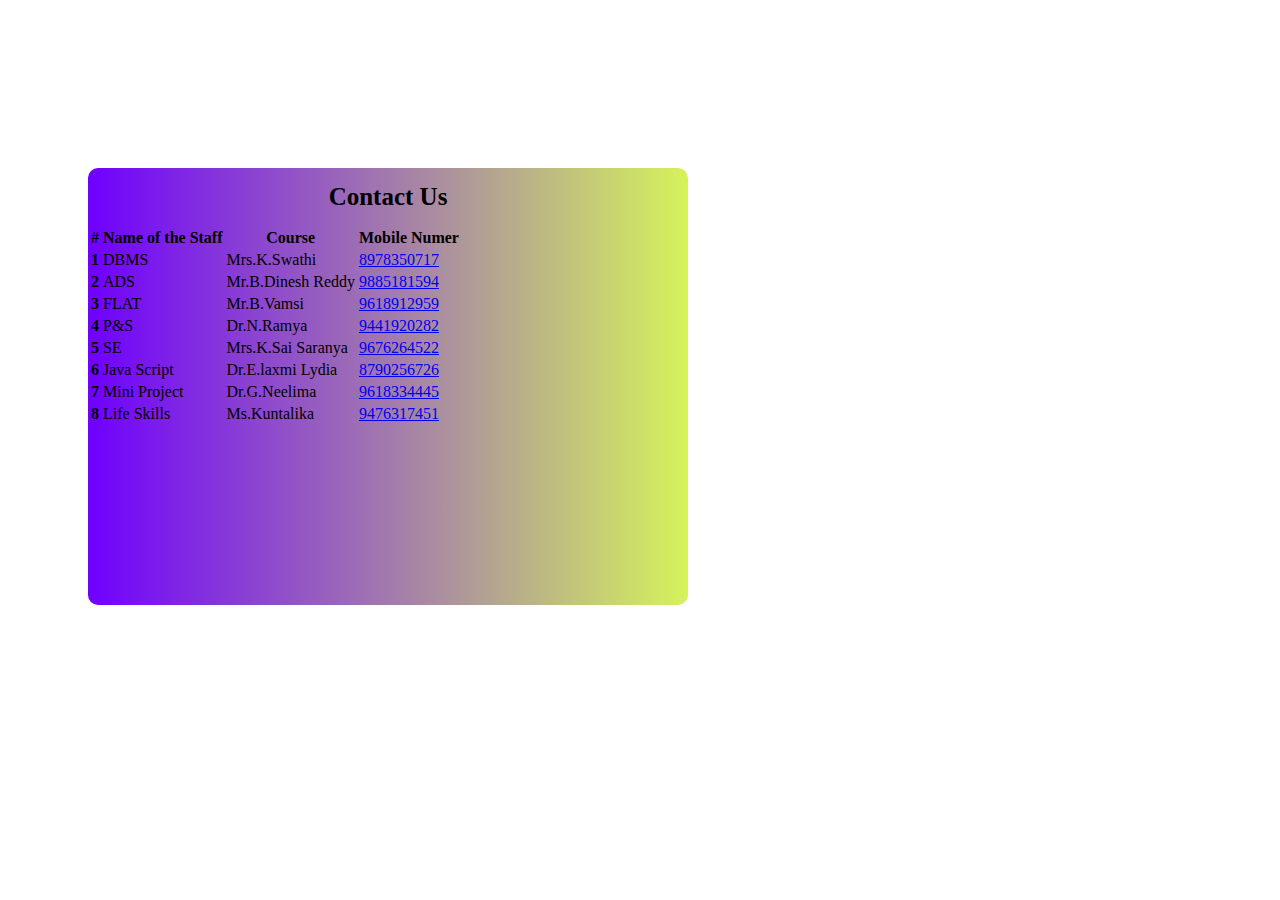
==== contact.html @ 3fd0a9cd "New project to push to GitHub" ====
<!DOCTYPE html>
<html lang="en">
<head>
    <meta charset="UTF-8">
    <meta http-equiv="X-UA-Compatible" content="IE=edge">
    <meta name="viewport" content="width=device-width, initial-scale=1.0">
    <title>Document</title>
    <link href="https://cdn.jsdelivr.net/npm/bootstrap@5.2.0-beta1/dist/css/bootstrap.min.css" rel="stylesheet" integrity="sha384-0evHe/X+R7YkIZDRvuzKMRqM+OrBnVFBL6DOitfPri4tjfHxaWutUpFmBp4vmVor" crossorigin="anonymous">
    <script src="https://cdn.jsdelivr.net/npm/bootstrap@5.2.0-beta1/dist/js/bootstrap.bundle.min.js" integrity="sha384-pprn3073KE6tl6bjs2QrFaJGz5/SUsLqktiwsUTF55Jfv3qYSDhgCecCxMW52nD2" crossorigin="anonymous">  </script>
    <style>
        body{
            background-image: url("https://media.istockphoto.com/photos/-picture-id1311934969?b=1&k=20&m=1311934969&s=170667a&w=0&h=UQ3F8CE5zam5mT5swIliZ9nO7dhX4ZzsALMufFdv6Ys=");
            background-size: cover;
        }
        .abc{
        width:600px;
        height:437px;
        position:relative;
        background:#f1f1f1;
        margin-top: 10rem;
        display: inline-block;
        border-radius: 10px;
        margin-left:80px;
        background-image: linear-gradient(to right, rgb(111, 0, 255) , rgb(213, 243, 91));  
    }
    table{
        border-radius: 10px;
    }
    .aa{
        text-align: center;
        font-family:'Times New Roman', Times, serif;
        margin: 15px;
        font-size: 25px;
        /* background-image: linear-gradient(to right, rgb(111, 0, 255) , rgb(213, 243, 91));   */
    }
    </style>
</head>
<body>
    <div class="abc">
        <div class="aa">
           <b>Contact Us</b> 
        </div>
        <form text-align="center">
            <table class="table">
                <thead>
                  <tr class="table-dark">
                    <th scope="col">#</th>
                    <th scope="col">Name of the Staff</th>
                    <th scope="col">Course</th>
                    <th scope="col">Mobile Numer</th>
                  </tr>
                </thead>
                <tbody>
                  <tr class="table-secondary">
                    <th scope="row">1</th>
                    <td>DBMS</td>
                    <td>Mrs.K.Swathi</td>
                    <td><a href="tel:8978350717">8978350717</a></td>
                  </tr>
                  <tr class="table-secondary">
                    <th scope="row">2</th>
                    <td>ADS</td>
                    <td>Mr.B.Dinesh Reddy</td>
                    <td><a href="tel:9885181594">9885181594</a></td>
                  </tr>
                  <tr class="table-secondary">
                    <th scope="row">3</th>
                    <!-- <td colspan="2">Larry the Bird</td>
                    <td>@twitter</td> -->
                    <td>FLAT</td>
                    <td>Mr.B.Vamsi</td>
                    <td><a href="tel:9618912959">9618912959</a></td>
                  </tr>
                  <tr class="table-secondary">
                    <th scope="row">4</th>
                    <td>P&S</td>
                    <td>Dr.N.Ramya</td>
                    <td><a href="tel:9441920282">9441920282</a></td>
                  </tr>
                  <tr class="table-secondary">
                    <th scope="row">5</th>
                    <td>SE</td>
                    <td>Mrs.K.Sai Saranya</td>
                    <td><a href="tel:9676264522">9676264522</a></td>
                  </tr>
                  <tr class="table-secondary">
                    <th scope="row">6</th>
                    <td>Java Script</td>
                    <td>Dr.E.laxmi Lydia</td>
                    <td><a href="tel:8790256726">8790256726</a></td>
                  </tr>
                  <tr class="table-secondary">
                    <th scope="row">7</th>
                    <td>Mini Project</td>
                    <td>Dr.G.Neelima</td>
                    <td><a href="tel:9618334445">9618334445</a></td>
                  </tr>
                  <tr class="table-secondary">
                    <th scope="row">8</th>
                    <td>Life Skills</td>
                    <td>Ms.Kuntalika</td>
                    <td><a href="tel:9476317451">9476317451</a></td>
                  </tr>
                </tbody>
              </table>
              </form>
    </div>
</body>
</html>
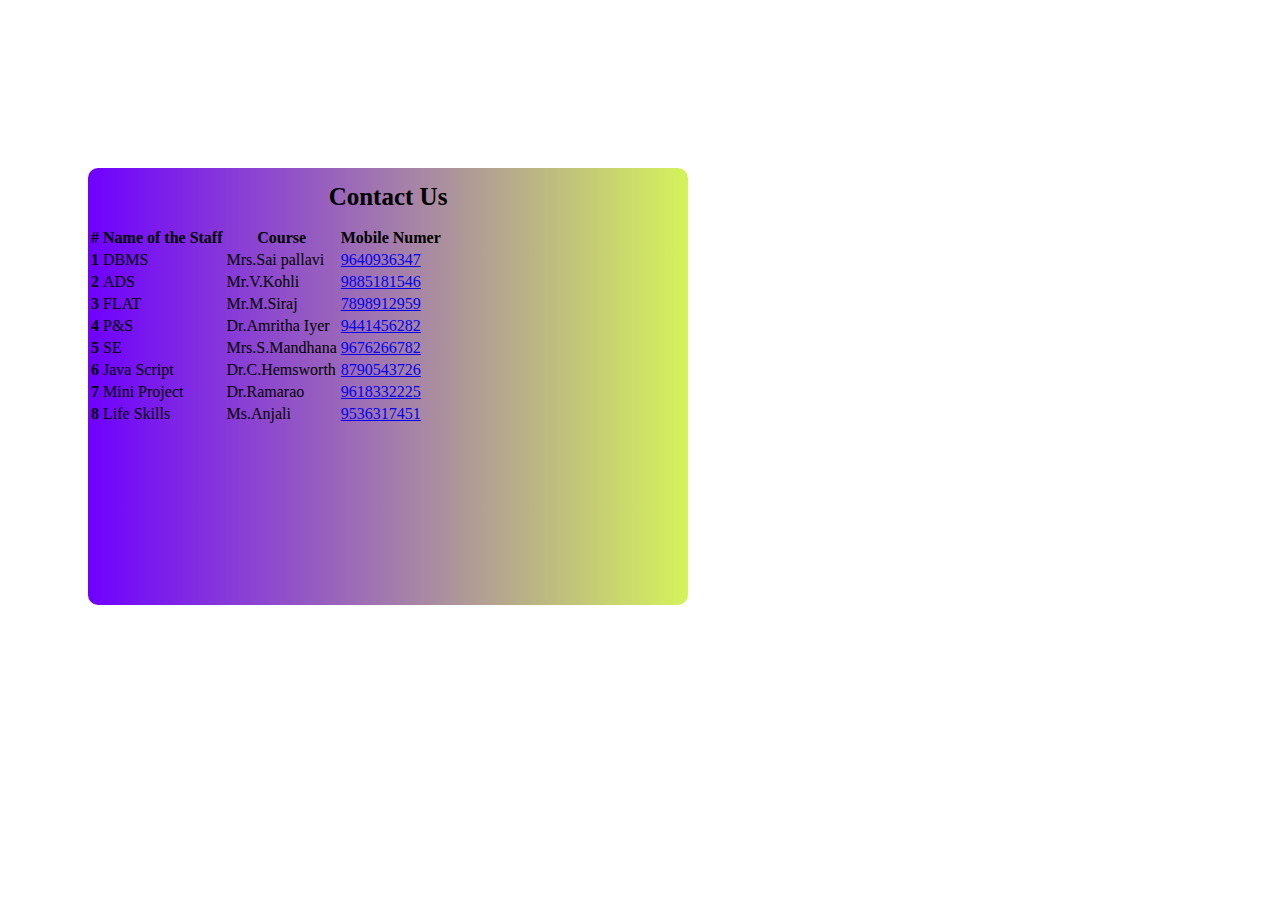
==== commit 27f493f6: "contact.html" ====
--- a/contact.html
+++ b/contact.html
@@ -54,56 +54,56 @@
                   <tr class="table-secondary">
                     <th scope="row">1</th>
                     <td>DBMS</td>
-                    <td>Mrs.K.Swathi</td>
-                    <td><a href="tel:8978350717">8978350717</a></td>
+                    <td>Mrs.Sai pallavi</td>
+                    <td><a href="tel:9640936347">9640936347</a></td>
                   </tr>
                   <tr class="table-secondary">
                     <th scope="row">2</th>
                     <td>ADS</td>
-                    <td>Mr.B.Dinesh Reddy</td>
-                    <td><a href="tel:9885181594">9885181594</a></td>
+                    <td>Mr.V.Kohli</td>
+                    <td><a href="tel:9885181546">9885181546</a></td>
                   </tr>
                   <tr class="table-secondary">
                     <th scope="row">3</th>
                     <!-- <td colspan="2">Larry the Bird</td>
                     <td>@twitter</td> -->
                     <td>FLAT</td>
-                    <td>Mr.B.Vamsi</td>
-                    <td><a href="tel:9618912959">9618912959</a></td>
+                    <td>Mr.M.Siraj</td>
+                    <td><a href="tel:7898912959">7898912959</a></td>
                   </tr>
                   <tr class="table-secondary">
                     <th scope="row">4</th>
                     <td>P&S</td>
-                    <td>Dr.N.Ramya</td>
-                    <td><a href="tel:9441920282">9441920282</a></td>
+                    <td>Dr.Amritha Iyer</td>
+                    <td><a href="tel:9441456282">9441456282</a></td>
                   </tr>
                   <tr class="table-secondary">
                     <th scope="row">5</th>
                     <td>SE</td>
-                    <td>Mrs.K.Sai Saranya</td>
-                    <td><a href="tel:9676264522">9676264522</a></td>
+                    <td>Mrs.S.Mandhana</td>
+                    <td><a href="tel:9676266782">9676266782</a></td>
                   </tr>
                   <tr class="table-secondary">
                     <th scope="row">6</th>
                     <td>Java Script</td>
-                    <td>Dr.E.laxmi Lydia</td>
-                    <td><a href="tel:8790256726">8790256726</a></td>
+                    <td>Dr.C.Hemsworth</td>
+                    <td><a href="tel:8790543726">8790543726</a></td>
                   </tr>
                   <tr class="table-secondary">
                     <th scope="row">7</th>
                     <td>Mini Project</td>
-                    <td>Dr.G.Neelima</td>
-                    <td><a href="tel:9618334445">9618334445</a></td>
+                    <td>Dr.Ramarao</td>
+                    <td><a href="tel:9618332225">9618332225</a></td>
                   </tr>
                   <tr class="table-secondary">
                     <th scope="row">8</th>
                     <td>Life Skills</td>
-                    <td>Ms.Kuntalika</td>
-                    <td><a href="tel:9476317451">9476317451</a></td>
+                    <td>Ms.Anjali</td>
+                    <td><a href="tel:9536317451">9536317451</a></td>
                   </tr>
                 </tbody>
               </table>
               </form>
     </div>
 </body>
-</html>+</html>
